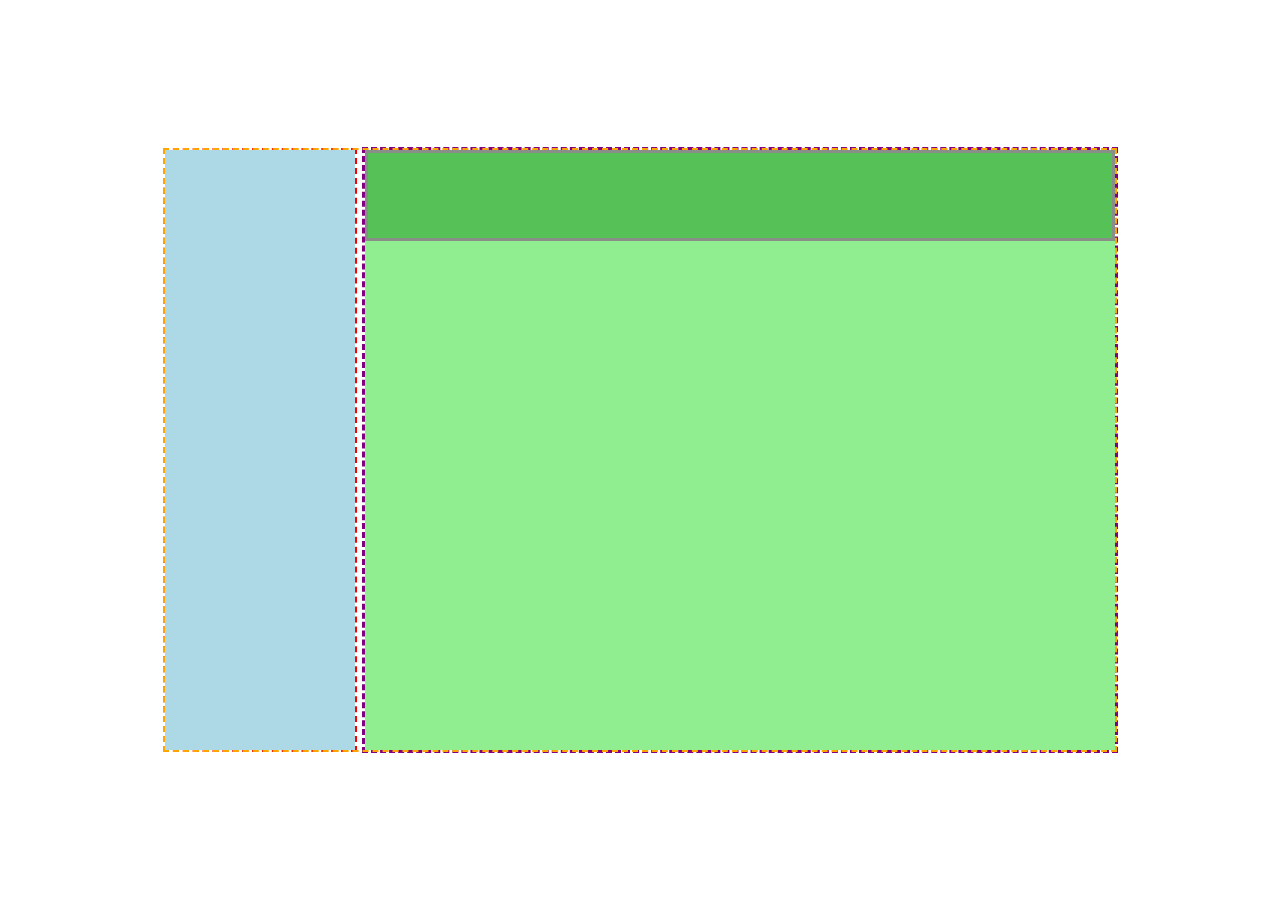
==== Naserr/Home/index.html @ 8defb805 "home page" ====
<html>
<head>
	<title>RF-ART</title>
	<link type="text/css" rel="stylesheet" href="reset.css" />
    <link type="text/css" rel="stylesheet" href="1styles.css" />
    <link type="text/css" rel="stylesheet" href="style.css" />
</head>

<body>
	<div class="container">
		<div class="lmenu w5 left"></div>
		<div class="rmenu ml5 last">
			<div class="top-menu">
				
			</div>
			<div class="slider"></div>
		</div>
		<div class="clear"></div>
	</div>
</body>
</html>
---- Naserr/Home/1styles.css ----
/* 1styles CSS Layout helper by 1devs, base on blueprintcss grid system */
/* fork me : www.github.com/1devs/1styles */


/* A container should group all your columns. */
.container {
  width: 950px;
  margin: 0 auto;
 }


/* Columns
-------------------------------------------------------------- */

/* Sets up basic grid floating and margin. */
.w1, .w2, .w3, .w4, .w5, .w6, .w7, .w8, .w9, .w10, .w11, .w12, .w13, .w14, .w15, .w16, .w17, .w18, .w19, .w20, .w21, .w22, .w23 {
  margin-right: 10px;
}

/* The last column in a row needs this class. */
.last { margin-right: 0; }

/* Use these classes to set the width of a column. */
.w1 {width: 30px;}		.w2 {width: 70px;}		.w3 {width: 110px;}		.w4 {width: 150px;}		.w5 {width: 190px;}		.w6 {width: 230px;}
.w7 {width: 270px;}		.w8 {width: 310px;}		.w9 {width: 350px;}		.w10 {width: 390px;}	.w11 {width: 430px;}	.w12 {width: 470px;}
.w13 {width: 510px;}	.w14 {width: 550px;}	.w15 {width: 590px;}	.w16 {width: 630px;}	.w17 {width: 670px;}	.w18 {width: 710px;}
.w19 {width: 750px;}	.w20 {width: 790px;}	.w21 {width: 830px;}	.w22 {width: 870px;}	.w23 {width: 910px;}	.w24 {width: 950px;}

.f1 { font-size: 0.625em;	/* 10px */}
.f2 { font-size: 0.75em;	/* 12px */}
.f3 { font-size: 0.875em;	/* 14px */}
.f4 { font-size: 1em;		/* 16px */}
.f5 { font-size: 1.125em;	/* 18px */}
.f6 { font-size: 1.25em;	/* 20px */}
.f7 { font-size: 1.375em;	/* 22px */}
.f8 { font-size: 1.5em;		/* 24px */}
.f9 { font-size: 1.625em;	/* 26px */}
.f10 { font-size: 1.75em;	/* 28px */}
.f11 { font-size: 2em;		/* 32px */}
.f12 { font-size: 2.25em;	/* 36px */}
.f13 { font-size: 2.5em;	/* 40px */}
.f14 { font-size: 3em;		/* 48px */}
.f15 { font-size: 4em;		/* 64px */}

/* Use these classes to set the width of an input. */
input.w1, textarea.w1, input.w2, textarea.w2, input.w3, textarea.w3, input.w4, textarea.w4, input.w5, textarea.w5, input.w6, textarea.w6, input.w7, textarea.w7, input.w8, textarea.w8, input.w9, textarea.w9, input.w10, textarea.w10, input.w11, textarea.w11, input.w12, textarea.w12, input.w13, textarea.w13, input.w14, textarea.w14, input.w15, textarea.w15, input.w16, textarea.w16, input.w17, textarea.w17, input.w18, textarea.w18, input.w19, textarea.w19, input.w20, textarea.w20, input.w21, textarea.w21, input.w22, textarea.w22, input.w23, textarea.w23, input.w24, textarea.w24 {
  border-width: 1px;
  padding-left: 5px;
  padding-right: 5px;
}

input.w1, textarea.w1 { width: 18px; }
input.w2, textarea.w2 { width: 58px; }
input.w3, textarea.w3 { width: 98px; }
input.w4, textarea.w4 { width: 138px; }
input.w5, textarea.w5 { width: 178px; }
input.w6, textarea.w6 { width: 218px; }
input.w7, textarea.w7 { width: 258px; }
input.w8, textarea.w8 { width: 298px; }
input.w9, textarea.w9 { width: 338px; }
input.w10, textarea.w10 { width: 378px; }
input.w11, textarea.w11 { width: 418px; }
input.w12, textarea.w12 { width: 458px; }
input.w13, textarea.w13 { width: 498px; }
input.w14, textarea.w14 { width: 538px; }
input.w15, textarea.w15 { width: 578px; }
input.w16, textarea.w16 { width: 618px; }
input.w17, textarea.w17 { width: 658px; }
input.w18, textarea.w18 { width: 698px; }
input.w19, textarea.w19 { width: 738px; }
input.w20, textarea.w20 { width: 778px; }
input.w21, textarea.w21 { width: 818px; }
input.w22, textarea.w22 { width: 858px; }
input.w23, textarea.w23 { width: 898px; }
input.w24, textarea.w24 { width: 938px; }


.ml1 { margin-left: 40px; }		.ml2 { margin-left: 80px; }		.ml3 { margin-left: 120px; }	.ml4 { margin-left: 160px; }
.ml5 { margin-left: 200px; }	.ml6 { margin-left: 240px; }	.ml7 { margin-left: 280px; }	.ml8 { margin-left: 320px; }
.ml9 { margin-left: 360px; }	.ml10 { margin-left: 400px; }	.ml11 { margin-left: 440px; }	.ml12 { margin-left: 480px; }
.ml13 { margin-left: 520px; }	.ml14 { margin-left: 560px; }	.ml15 { margin-left: 600px; }	.ml16 { margin-left: 640px; }
.ml17 { margin-left: 680px; }	.ml18 { margin-left: 720px; }	.ml19 { margin-left: 760px; }	.ml20 { margin-left: 800px; }
.ml21 { margin-left: 840px; }	.ml22 { margin-left: 880px; }	.ml23 { margin-left: 920px; }	.ml24 { margin-left: 960px; }
.mla { margin-left: auto; }

.mr1 { margin-right: 40px; }	.mr2 { margin-right: 80px; }	.mr3 { margin-right: 120px; }	.mr4 { margin-right: 160px; }
.mr5 { margin-right: 200px; }	.mr6 { margin-right: 240px; }	.mr7 { margin-right: 280px; }	.mr8 { margin-right: 320px; }
.mr9 { margin-right: 360px; }	.mr10 { margin-right: 400px; }	.mr11 { margin-right: 440px; }	.mr12 { margin-right: 480px; }
.mr13 { margin-right: 520px; }	.mr14 { margin-right: 560px; }	.mr15 { margin-right: 600px; }	.mr16 { margin-right: 640px; }
.mr17 { margin-right: 680px; }	.mr18 { margin-right: 720px; }	.mr19 { margin-right: 760px; }	.mr20 { margin-right: 800px; }
.mr21 { margin-right: 840px; }	.mr22 { margin-right: 880px; }	.mr23 { margin-right: 920px; }	.mr24 { margin-right: 960px; }
.mra { margin-right: auto; }

/* Add these to a column to append empty cols. */

.pr1 { padding-right: 40px; }	.pr2 { padding-right: 80px; }	.pr3 { padding-right: 120px; }	.pr4 { padding-right: 160px; }
.pr5 { padding-right: 200px; }	.pr6 { padding-right: 240px; }	.pr7 { padding-right: 280px; }	.pr8 { padding-right: 320px; }
.pr9 { padding-right: 360px; }	.pr10 { padding-right: 400px; }	.pr11 { padding-right: 440px; }	.pr12 { padding-right: 480px; }
.pr13 { padding-right: 520px; }	.pr14 { padding-right: 560px; }	.pr15 { padding-right: 600px; }	.pr16 { padding-right: 640px; }
.pr17 { padding-right: 680px; }	.pr18 { padding-right: 720px; }	.pr19 { padding-right: 760px; }	.pr20 { padding-right: 800px; }
.pr21 { padding-right: 840px; }	.pr22 { padding-right: 880px; }	.pr23 { padding-right: 920px; }

/* Add these to a column to prepend empty cols. */

.pl1 { padding-left: 40px; }	.pl2 { padding-left: 80px; }	.pl3 { padding-left: 120px; }	.pl4 { padding-left: 160px; }
.pl5 { padding-left: 200px; }	.pl6 { padding-left: 240px; }	.pl7 { padding-left: 280px; }	.pl8 { padding-left: 320px; }
.pl9 { padding-left: 360px; }	.pl10 { padding-left: 400px; }	.pl11 { padding-left: 440px; }	.pl12 { padding-left: 480px; }
.pl13 { padding-left: 520px; }	.pl14 { padding-left: 560px; }	.pl15 { padding-left: 600px; }	.pl16 { padding-left: 640px; }
.pl17 { padding-left: 680px; }	.pl18 { padding-left: 720px; }	.pl19 { padding-left: 760px; }	.pl20 { padding-left: 800px; }
.pl21 { padding-left: 840px; }	.pl22 { padding-left: 880px; }	.pl23 { padding-left: 920px; }

/* floating layout
-------------------------------------------------------------- */
.left{ float:left; }

.right{ float:right; }

.clear{
	clear:both;
	width:0 !important;
	height:0 !important;
	min-height:0 !important;
	min-width:0 !important;
	overflow:hidden;
}
---- Naserr/Home/style.css ----
body{
	padding-top: 50px;
}
div.container {
	min-height:600px;
	outline:2px dashed orange;
}
div.container div.lmenu {
	min-height:600px;
	outline:2px dashed red;
	background-color:lightblue;
}
div.container div.rmenu {
	min-height:600px;
	outline:3px dashed purple;
	background-color:lightgreen;
}
div.rmenu div.top-menu {
	height:85px;
	margin-top:100px;
	border:3px solid purple;
	background-color:green;
	opacity: 0.4;
	-moz-opacity: 0.4;
	filter:alpha(opacity=4);
}
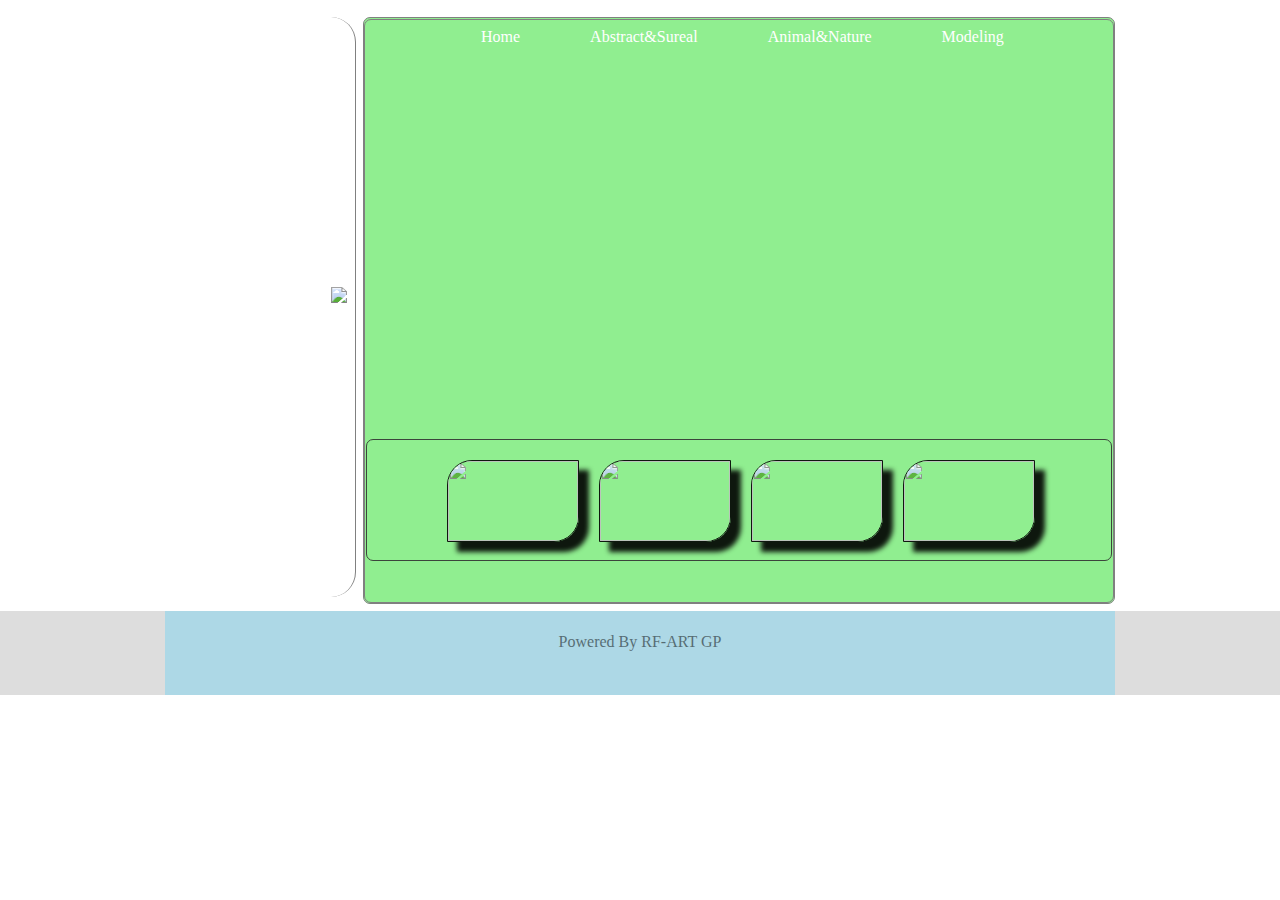
==== commit 24cea115: "footer aded..." ====
--- a/Naserr/Home/index.html
+++ b/Naserr/Home/index.html
@@ -4,18 +4,46 @@
 	<link type="text/css" rel="stylesheet" href="reset.css" />
     <link type="text/css" rel="stylesheet" href="1styles.css" />
     <link type="text/css" rel="stylesheet" href="style.css" />
+    <script type="text/javascript" src="jq.js"></script>
+   <script type="text/javascript" src="script.js"></script>
+
 </head>
 
 <body>
 	<div class="container">
-		<div class="lmenu w5 left"></div>
-		<div class="rmenu ml5 last">
-			<div class="top-menu">
-				
+		<div class="lmenu w5 left">
+			<div class="r"><img src="images/right.png"/></div>
+			<div class="logo"></div>
+			
+		</div>
+		<div class="rmenu mla w19 last">
+			<div class="slider">
+				<div class="top_menu">
+					<ul class="top">
+						<li>Home</li>
+						<li>Abstract&Sureal</li>
+						<li>Animal&Nature</li>
+						<li>Modeling</li>
+					</ul>
+				</div>
+
+				<div class="thumbs">
+					<ul class="home_pic">
+						<li class="boy"><img src="images/3_1.jpg" width="130" height="80"></li>
+						<li class="grass"><img src="images/4_2.jpg" width="130" height="80"></li>
+						<li class="umberella"><img src="images/1_1.jpg" width="130" height="80"></li>
+						<li class="glass"><img src="images/2_2.jpg" width="130" height="80"></li>
+						<li class="alone end"><img src="images/5.jpg" width="130" height="80"></li>
+					</ul>
+				</div>
 			</div>
-			<div class="slider"></div>
 		</div>
 		<div class="clear"></div>
 	</div>
+	<div class="footer">
+		<div class="inside_footer container">
+			<div class="desc w5">Powered By RF-ART GP</div>
+		</div>
+	</div>
 </body>
 </html>--- a/Naserr/Home/style.css
+++ b/Naserr/Home/style.css
@@ -1,26 +1,113 @@
 body{
-	padding-top: 50px;
+	padding-top: 10px;
 }
 div.container {
-	min-height:600px;
-	outline:2px dashed orange;
+	min-height:580px;
+	padding: 7px 0px 7px 0px;
 }
 div.container div.lmenu {
-	min-height:600px;
-	outline:2px dashed red;
-	background-color:lightblue;
+	min-height:580px;
+	background:url(images/about.png) no-repeat;
+	-webkit-transition:all 800ms;
+	-moz-transition:all 800ms;
+	border-right:1px solid gray;
+	border-radius:0px 25px 25px 0px;
 }
 div.container div.rmenu {
-	min-height:600px;
-	outline:3px dashed purple;
+	min-height:580px;
 	background-color:lightgreen;
+	padding-top:1px;
+	-webkit-transition:all 800ms;
+	-moz-transition:all 800ms;
+	border:1px solid gray;
+	border-radius:7px;
 }
-div.rmenu div.top-menu {
-	height:85px;
-	margin-top:100px;
-	border:3px solid purple;
-	background-color:green;
-	opacity: 0.4;
-	-moz-opacity: 0.4;
-	filter:alpha(opacity=4);
+div.container div.lmenu div.r img{
+	margin: 270px 0px 0px 166px;
+	-webkit-transition:all 800ms;
+	-moz-transition:all 800ms;
+	cursor: pointer;
+}
+div.container div.lmenu div.logo{
+	background: url(images/logo.png) no-repeat;
+	width:143px;
+	height:53px;
+	margin: 80px 20px;
+}
+
+										/* SLIDER */
+div.container div.rmenu div.slider {
+	min-height:580px;
+	background:url(images/4.jpg) top center no-repeat;
+	padding:1px;
+	border:1px solid gray;
+	border-radius:7px;
+}
+div.container div.rmenu div.slider div.top_menu {
+	margin-top:-3px;
+	min-height:85px;
+	background:url(images/top_menu.png) no-repeat;
+	
+}
+div.container div.rmenu div.slider div.top_menu ul.top {
+	list-style-type:none;
+	text-align:center;
+	color:white;
+}
+div.container div.rmenu div.slider div.top_menu li {
+	cursor: pointer;
+	float: left;
+	text-align:center;
+	padding: 10px 30px 10px 40px;
+}
+div.container div.rmenu div.slider div.top_menu li:first-child {
+	margin-left:75px;
+}
+
+div.container div.rmenu div.slider div.thumbs {
+	background:url(images/under.png) no-repeat;
+	margin-top:336px;
+	height:120px;
+	color:magenta;
+	opacity: 0.9;
+	-moz-opacity: 0.9;
+	filter:alpha(opacity=9);
+	overflow: hidden;
+	border:1px solid #333;
+	border-radius:7px;
+}
+div.container div.rmenu div.slider div.thumbs ul.home_pic {
+	list-style-type:none;
+	text-align:center;
+	min-height:inherit;	
+}
+div.container div.rmenu div.slider div.thumbs li {
+	cursor: pointer;
+	float: left;
+	padding: 20px 20px 10px 0px;
+}
+div.container div.rmenu div.slider div.thumbs li:first-child {
+	margin-left:80px;
+}
+div.container div.rmenu div.slider div.thumbs li img {
+border:1px solid black;
+border-radius:25px 0px 25px 0px ;
+box-shadow: 10px 10px 5px black;
+}
+
+div.footer{
+	min-height:80px;
+	background-color: #DDD;
+}
+div.inside_footer{
+	min-height:50px;
+	background-color: lightblue;
+}
+div.inside_footer div.desc{
+	margin:15px auto;
+	min-height:40px;
+	text-align:center;
+	opacity: 0.5;
+	-moz-opacity: 0.5;
+	filter:alpha(opacity=5);
 }